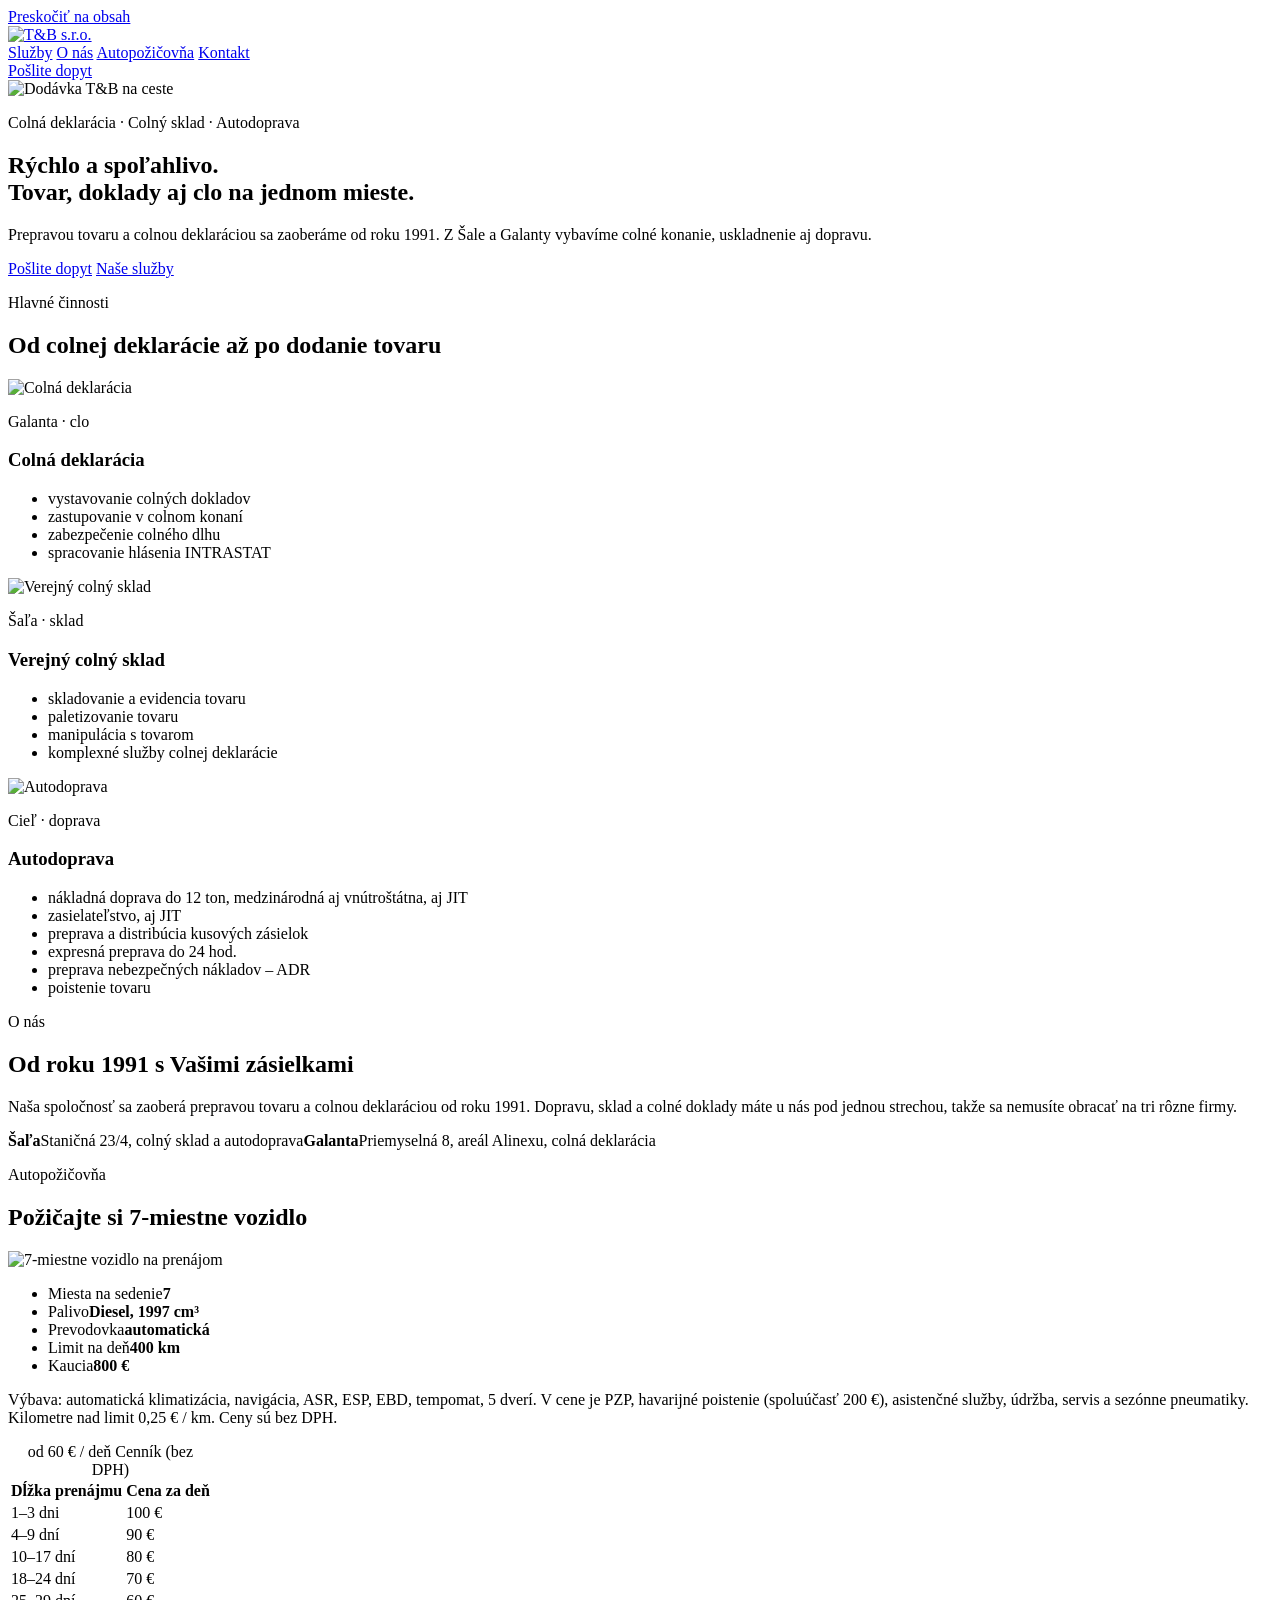
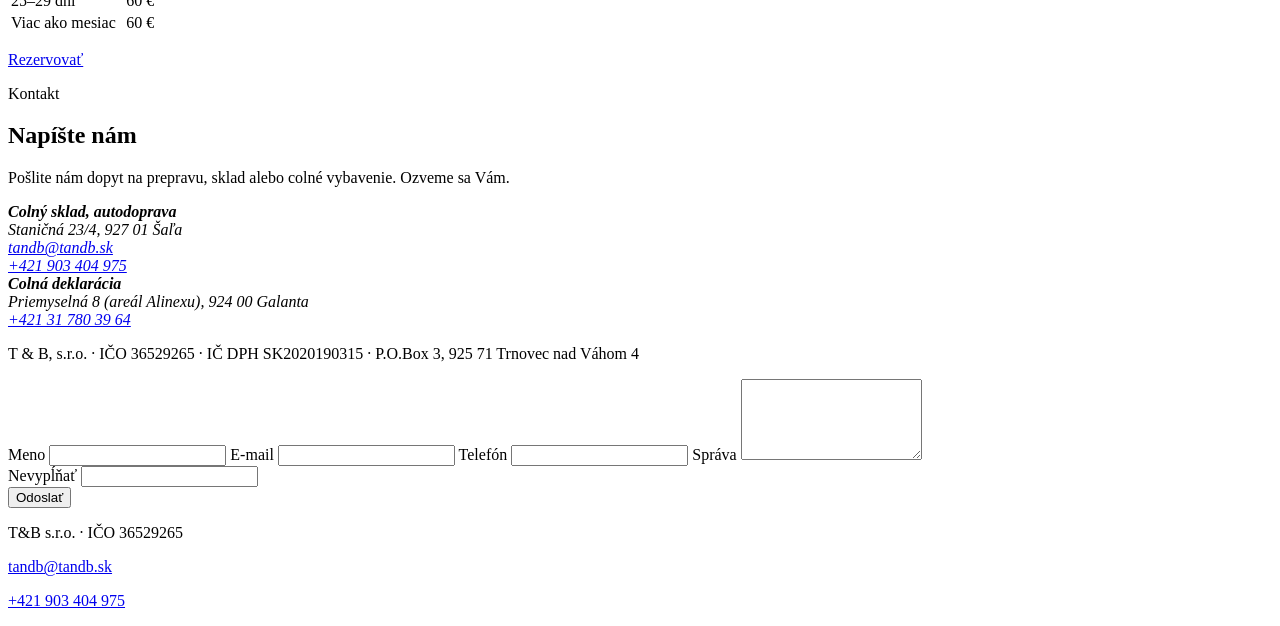
==== index.html @ d5972167 "build 2026-10-16 08:16" ====
<!doctype html>
<html lang="sk">
<head>
<meta charset="utf-8">
<meta name="viewport" content="width=device-width, initial-scale=1">
<title>T&amp;B s.r.o. – colná deklarácia, colný sklad a autodoprava, Šaľa</title>
<meta name="description" content="T&amp;B s.r.o., Šaľa a Galanta: colná deklarácia, verejný colný sklad a autodoprava do 12 ton, medzinárodná aj vnútroštátna, od roku 1991.">
<meta name="robots" content="noindex, nofollow">
<meta name="theme-color" content="#1a1c20">
<link rel="canonical" href="https://webhunter-navrhy.github.io/sk-tandb/">
<meta property="og:type" content="website">
<meta property="og:locale" content="sk_SK">
<meta property="og:title" content="T&amp;B s.r.o. – colná deklarácia, colný sklad a autodoprava, Šaľa">
<meta property="og:description" content="T&amp;B s.r.o., Šaľa a Galanta: colná deklarácia, verejný colný sklad a autodoprava do 12 ton, medzinárodná aj vnútroštátna, od roku 1991.">
<meta property="og:url" content="https://webhunter-navrhy.github.io/sk-tandb/">
<meta property="og:image" content="https://webhunter-navrhy.github.io/sk-tandb/og.jpg">
<meta property="og:image:width" content="1200"><meta property="og:image:height" content="630">
<meta name="twitter:card" content="summary_large_image">
<link rel="stylesheet" href="/sk-tandb/css/style.css?v=8f27f70ff4">

<script type="application/ld+json">{"@context": "https://schema.org", "@type": "LocalBusiness", "name": "T&B s.r.o.", "url": "https://webhunter-navrhy.github.io/sk-tandb/", "description": "T&B s.r.o., Šaľa a Galanta: colná deklarácia, verejný colný sklad a autodoprava do 12 ton, medzinárodná aj vnútroštátna, od roku 1991.", "telephone": "+421 903 404 975", "email": "tandb@tandb.sk", "address": {"@type": "PostalAddress", "streetAddress": "Staničná 23/4", "postalCode": "927 01", "addressLocality": "Šaľa", "addressCountry": "SK"}, "taxID": "36529265", "logo": "https://webhunter-navrhy.github.io/sk-tandb/logo.png", "image": "https://webhunter-navrhy.github.io/sk-tandb/og.jpg"}</script>
</head>
<body>
<a class="skip" href="#obsah">Preskočiť na obsah</a>
<header class="hlavicka">
  <div class="wrap">
    <a href="/sk-tandb/" class="logo"><img src="/sk-tandb/logo.png" alt="T&amp;B s.r.o." height="40"></a>
    <nav aria-label="Hlavné menu">
      <a href="#sluzby">Služby</a> <a href="#o-nas">O nás</a> <a href="#autopozicovna">Autopožičovňa</a> <a href="#kontakt">Kontakt</a> 
    </nav>
    <a class="tlacitko cta" href="#kontakt">Pošlite dopyt</a>
  </div>
</header>
<main id="obsah">

<section class="hero">
  <div class="hero-foto"><img src="/sk-tandb/img/vozidlo-1920.webp" srcset="/sk-tandb/img/vozidlo-640.webp 640w, /sk-tandb/img/vozidlo-1280.webp 1280w, /sk-tandb/img/vozidlo-1920.webp 1920w" sizes="100vw" width="1920" height="400" alt="Dodávka T&amp;B na ceste" loading="eager" fetchpriority="high" decoding="async"></div>
  <div class="wrap hero-text">
    <p class="kicker">Colná deklarácia · Colný sklad · Autodoprava</p>
    <h1>Rýchlo a spoľahlivo.<br>Tovar, doklady aj clo na jednom mieste.</h1>
    <p class="lead">Prepravou tovaru a colnou deklaráciou sa zaoberáme od roku 1991. Z Šale a Galanty vybavíme colné konanie, uskladnenie aj dopravu.</p>
    <p><a class="tlacitko" href="#kontakt">Pošlite dopyt</a> <a class="tlacitko druhe" href="#sluzby">Naše služby</a></p>
  </div>
</section>

<section class="sekce" id="sluzby">
  <div class="wrap">
    <p class="kicker">Hlavné činnosti</p>
    <h2>Od colnej deklarácie až po dodanie tovaru</h2>
    <div class="trasa">
      <article class="stanica">
        <img src="/sk-tandb/img/colna-350.webp" srcset="/sk-tandb/img/colna-350.webp 350w" sizes="(min-width: 56rem) 22rem, 100vw" width="350" height="350" alt="Colná deklarácia" loading="lazy" decoding="async">
        <p class="zastavka">Galanta · clo</p>
        <h3>Colná deklarácia</h3>
        <ul role="list">
          <li>vystavovanie colných dokladov</li>
          <li>zastupovanie v colnom konaní</li>
          <li>zabezpečenie colného dlhu</li>
          <li>spracovanie hlásenia INTRASTAT</li>
        </ul>
      </article>
      <article class="stanica">
        <img src="/sk-tandb/img/sklad-350.webp" srcset="/sk-tandb/img/sklad-350.webp 350w" sizes="(min-width: 56rem) 22rem, 100vw" width="350" height="350" alt="Verejný colný sklad" loading="lazy" decoding="async">
        <p class="zastavka">Šaľa · sklad</p>
        <h3>Verejný colný sklad</h3>
        <ul role="list">
          <li>skladovanie a evidencia tovaru</li>
          <li>paletizovanie tovaru</li>
          <li>manipulácia s tovarom</li>
          <li>komplexné služby colnej deklarácie</li>
        </ul>
      </article>
      <article class="stanica">
        <img src="/sk-tandb/img/doprava-350.webp" srcset="/sk-tandb/img/doprava-350.webp 350w" sizes="(min-width: 56rem) 22rem, 100vw" width="350" height="350" alt="Autodoprava" loading="lazy" decoding="async">
        <p class="zastavka">Cieľ · doprava</p>
        <h3>Autodoprava</h3>
        <ul role="list">
          <li>nákladná doprava do 12 ton, medzinárodná aj vnútroštátna, aj JIT</li>
          <li>zasielateľstvo, aj JIT</li>
          <li>preprava a distribúcia kusových zásielok</li>
          <li>expresná preprava do 24 hod.</li>
          <li>preprava nebezpečných nákladov – ADR</li>
          <li>poistenie tovaru</li>
        </ul>
      </article>
    </div>
  </div>
</section>

<section class="sekce o-nas" id="o-nas">
  <div class="wrap dva">
    <div>
      <p class="kicker">O nás</p>
      <h2>Od roku 1991 s Vašimi zásielkami</h2>
    </div>
    <div>
      <p>Naša spoločnosť sa zaoberá prepravou tovaru a colnou deklaráciou od roku 1991. Dopravu, sklad a colné doklady máte u nás pod jednou strechou, takže sa nemusíte obracať na tri rôzne firmy.</p>
      <p class="adresy"><span><b>Šaľa</b>Staničná 23/4, colný sklad a autodoprava</span><span><b>Galanta</b>Priemyselná 8, areál Alinexu, colná deklarácia</span></p>
    </div>
  </div>
</section>

<section class="sekce" id="autopozicovna">
  <div class="wrap">
    <p class="kicker">Autopožičovňa</p>
    <h2>Požičajte si 7‑miestne&nbsp;vozidlo</h2>
    <div class="dva">
      <div>
        <img src="/sk-tandb/img/vozidlo-1920.webp" srcset="/sk-tandb/img/vozidlo-640.webp 640w, /sk-tandb/img/vozidlo-1280.webp 1280w, /sk-tandb/img/vozidlo-1920.webp 1920w" sizes="(min-width: 56rem) 34rem, 100vw" width="1920" height="400" alt="7-miestne vozidlo na prenájom" loading="lazy" decoding="async">
        <ul role="list" class="fakty">
          <li><span>Miesta na sedenie</span><b>7</b></li>
          <li><span>Palivo</span><b>Diesel, 1997 cm³</b></li>
          <li><span>Prevodovka</span><b>automatická</b></li>
          <li><span>Limit na deň</span><b>400 km</b></li>
          <li><span>Kaucia</span><b>800 €</b></li>
        </ul>
        <p class="poznamka">Výbava: automatická klimatizácia, navigácia, ASR, ESP, EBD, tempomat, 5 dverí. V cene je PZP, havarijné poistenie (spoluúčasť 200 €), asistenčné služby, údržba, servis a sezónne pneumatiky. Kilometre nad limit 0,25 € / km. Ceny sú bez DPH.</p>
      </div>
      <table class="cennik">
        <caption><span class="velka-cena">od 60 € / deň</span> Cenník (bez DPH)</caption>
        <thead><tr><th scope="col">Dĺžka prenájmu</th><th scope="col">Cena za deň</th></tr></thead>
        <tbody>
          <tr><td>1–3 dni</td><td>100 €</td></tr>
          <tr><td>4–9 dní</td><td>90 €</td></tr>
          <tr><td>10–17 dní</td><td>80 €</td></tr>
          <tr><td>18–24 dní</td><td>70 €</td></tr>
          <tr><td>25–29 dní</td><td>60 €</td></tr>
          <tr><td>Viac ako mesiac</td><td>60 €</td></tr>
        </tbody>
      </table>
      <p><a class="tlacitko" href="#kontakt">Rezervovať</a></p>
    </div>
  </div>
</section>

<section class="sekce svetla" id="kontakt">
  <div class="wrap dva">
    <div>
      <p class="kicker">Kontakt</p>
      <h2>Napíšte nám</h2>
      <p>Pošlite nám dopyt na prepravu, sklad alebo colné vybavenie. Ozveme sa Vám.</p>
      <address>
        <strong>Colný sklad, autodoprava</strong><br>
        Staničná 23/4, 927 01 Šaľa<br>
        <a href="mailto:tandb@tandb.sk">tandb@tandb.sk</a><br>
        <a href="tel:+421903404975">+421 903 404 975</a>
      </address>
      <address>
        <strong>Colná deklarácia</strong><br>
        Priemyselná 8 (areál Alinexu), 924 00 Galanta<br>
        <a href="tel:+421317803964">+421 31 780 39 64</a>
      </address>
      <p class="poznamka">T & B, s.r.o. · IČO 36529265 · IČ DPH SK2020190315 · P.O.Box 3, 925 71 Trnovec nad Váhom 4</p>
    </div>
    <div>
<form class="formular" method="post"  data-endpoint="" data-demo="1">
  <label>Meno <input name="jmeno" autocomplete="name" required></label>
  <label>E-mail <input name="email" type="email" autocomplete="email" required></label>
  <label>Telefón <input name="telefon" type="tel" autocomplete="tel"></label>
  <label>Správa <textarea name="zprava" rows="5" required></textarea></label>
  <div class="past" aria-hidden="true"><label>Nevypĺňať <input name="_gotcha" tabindex="-1" autocomplete="off"></label></div>
  <input type="hidden" name="_subject" value="Dopyt z webu">
  <button type="submit">Odoslať</button>
  <p class="formular-stav" role="status" aria-live="polite"></p>
</form></div>
  </div>
</section>

</main>
<footer class="paticka">
  <div class="wrap">
    <p>T&amp;B s.r.o. · IČO 36529265</p>
    <p><a href="mailto:tandb@tandb.sk">tandb@tandb.sk</a></p>
    <p><a href="tel:+421903404975">+421 903 404 975</a></p>
  </div>
</footer>
<script src="/sk-tandb/js/main.js?v=9ddfc36d74" defer></script>
</body>
</html>
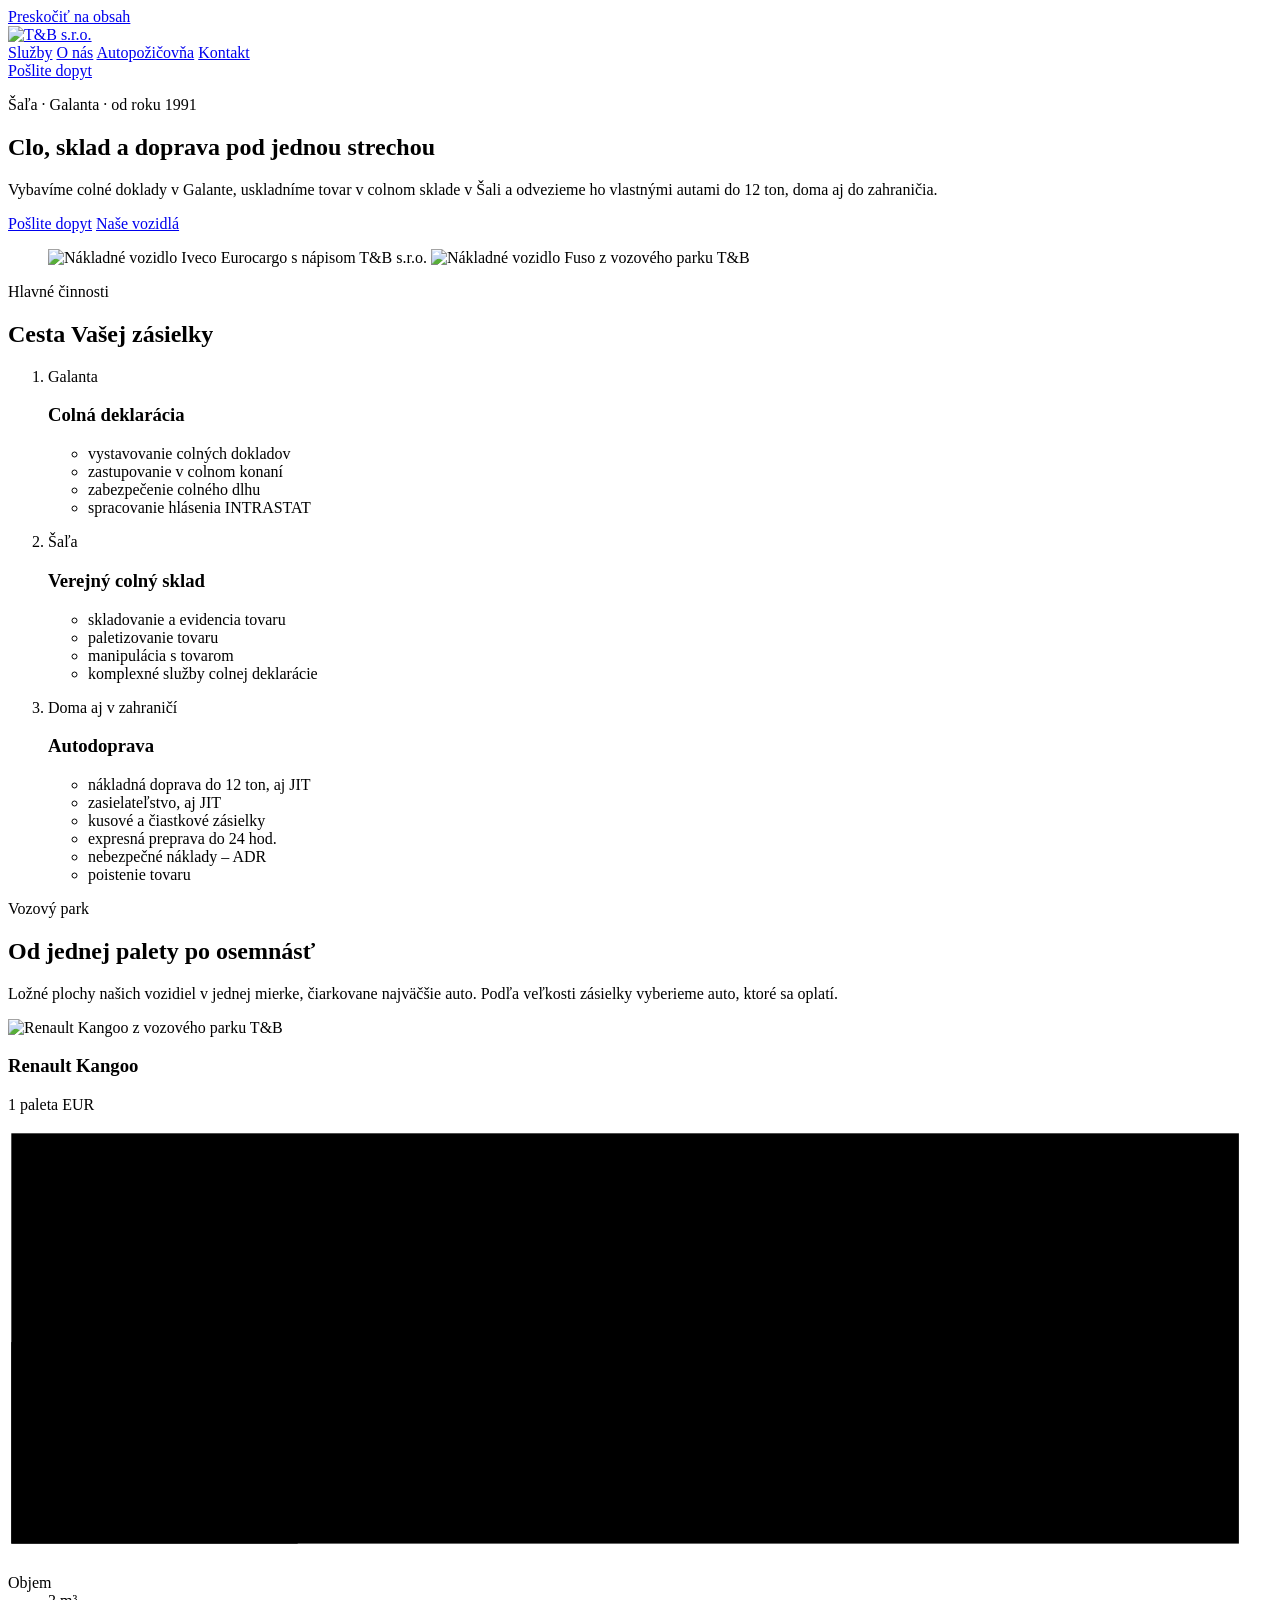
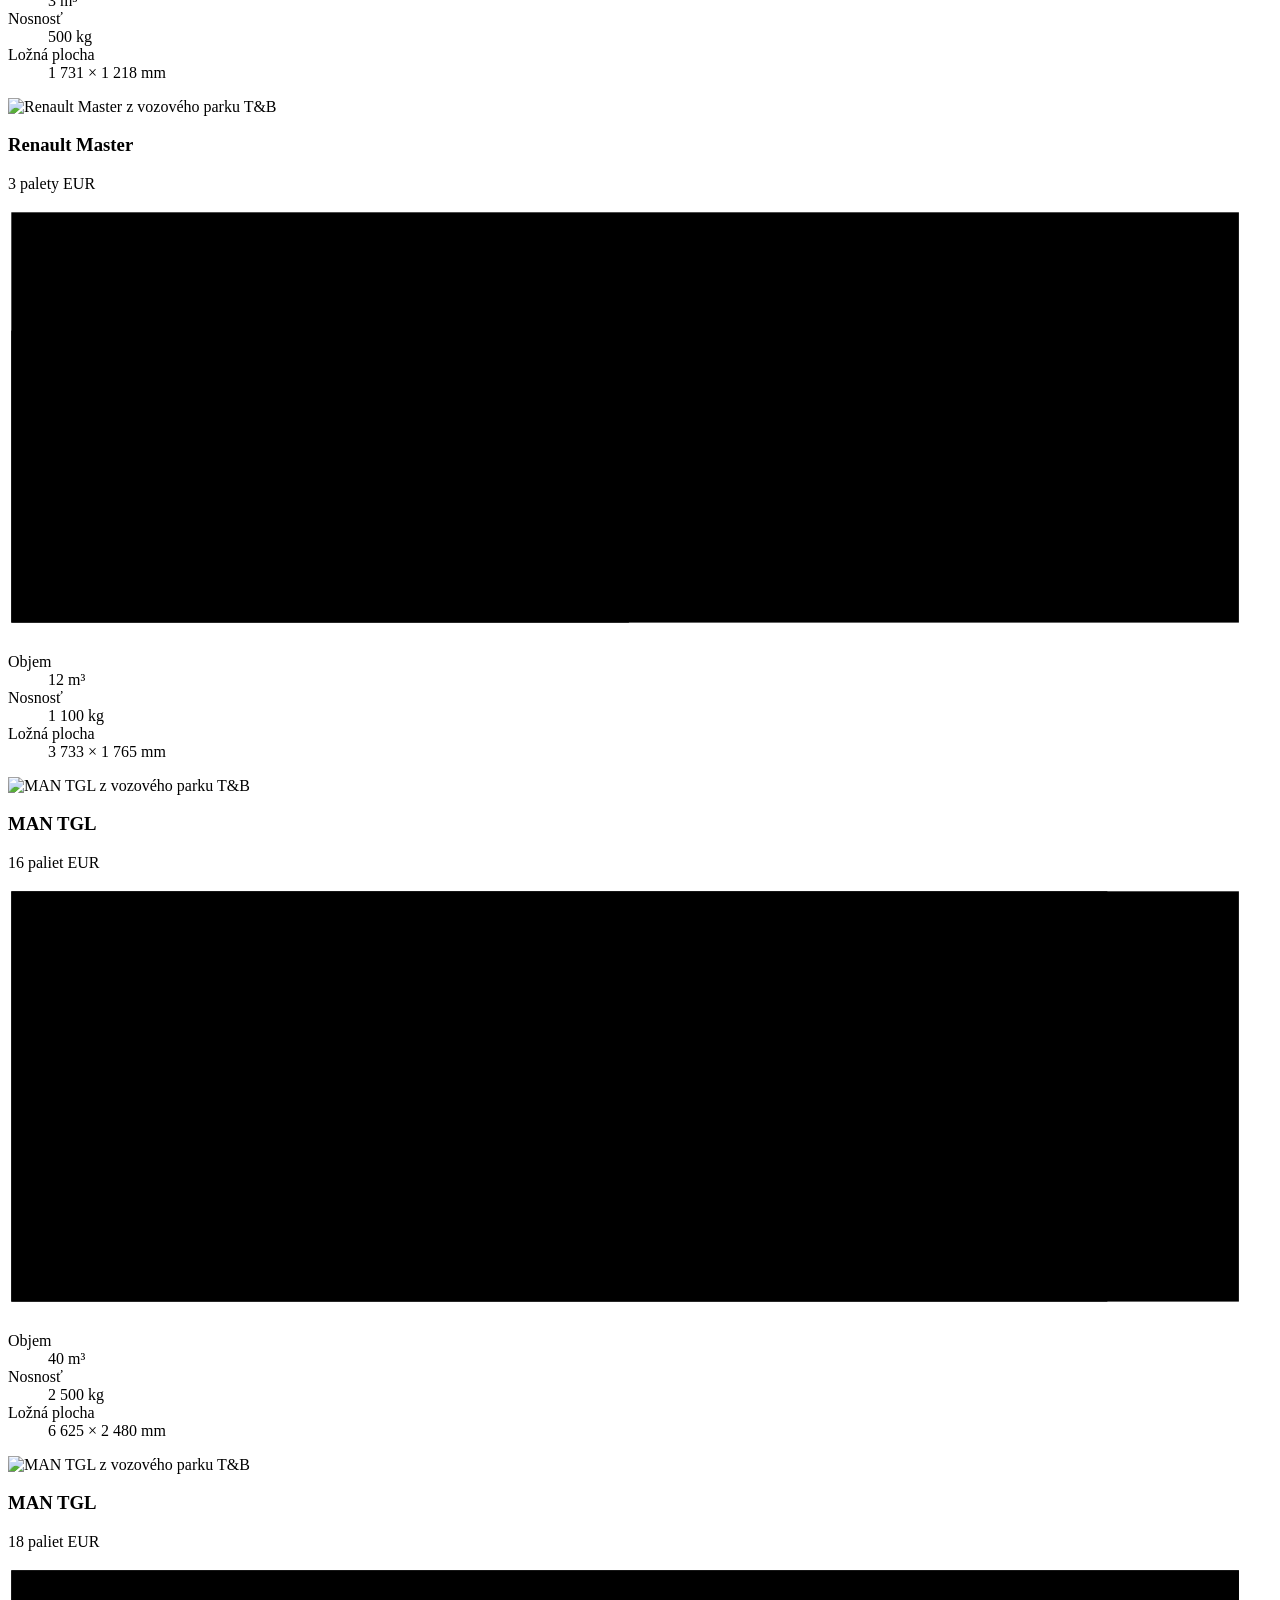
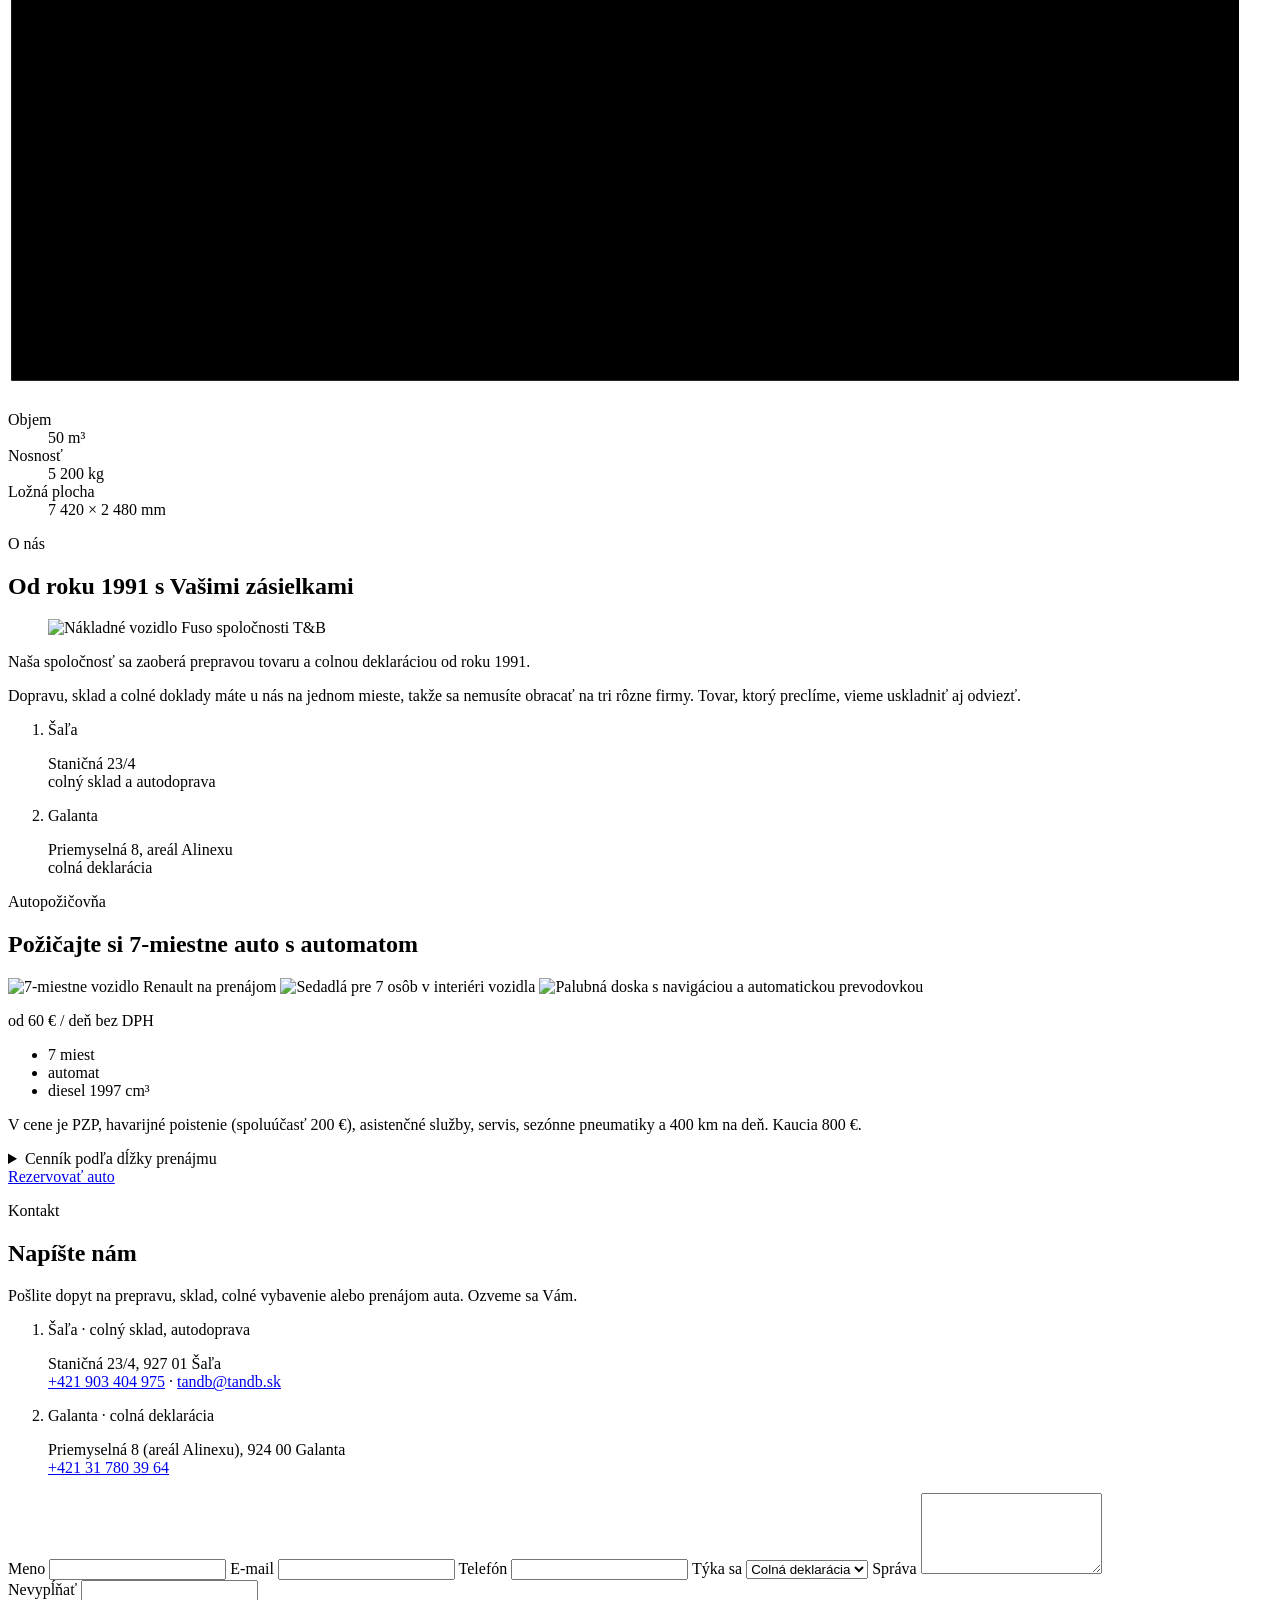
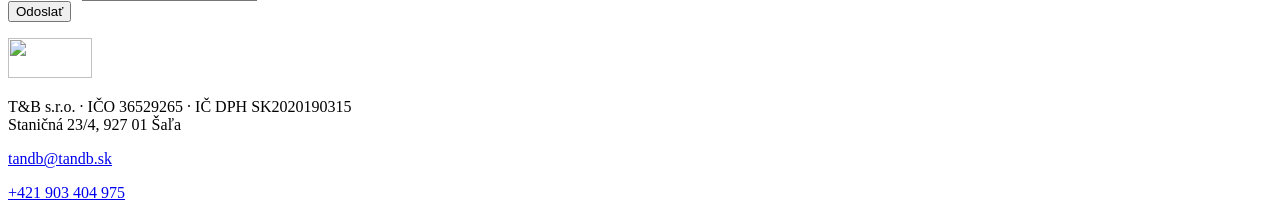
==== commit d84ff8c4: "build 2026-10-18 14:28" ====
--- a/index.html
+++ b/index.html
@@ -16,7 +16,7 @@
 <meta property="og:image" content="https://webhunter-navrhy.github.io/sk-tandb/og.jpg">
 <meta property="og:image:width" content="1200"><meta property="og:image:height" content="630">
 <meta name="twitter:card" content="summary_large_image">
-<link rel="stylesheet" href="/sk-tandb/css/style.css?v=8f27f70ff4">
+<link rel="stylesheet" href="/sk-tandb/css/style.css?v=8b73d7fb8b">
 
 <script type="application/ld+json">{"@context": "https://schema.org", "@type": "LocalBusiness", "name": "T&B s.r.o.", "url": "https://webhunter-navrhy.github.io/sk-tandb/", "description": "T&B s.r.o., Šaľa a Galanta: colná deklarácia, verejný colný sklad a autodoprava do 12 ton, medzinárodná aj vnútroštátna, od roku 1991.", "telephone": "+421 903 404 975", "email": "tandb@tandb.sk", "address": {"@type": "PostalAddress", "streetAddress": "Staničná 23/4", "postalCode": "927 01", "addressLocality": "Šaľa", "addressCountry": "SK"}, "taxID": "36529265", "logo": "https://webhunter-navrhy.github.io/sk-tandb/logo.png", "image": "https://webhunter-navrhy.github.io/sk-tandb/og.jpg"}</script>
 </head>
@@ -34,55 +34,216 @@
 <main id="obsah">
 
 <section class="hero">
-  <div class="hero-foto"><img src="/sk-tandb/img/vozidlo-1920.webp" srcset="/sk-tandb/img/vozidlo-640.webp 640w, /sk-tandb/img/vozidlo-1280.webp 1280w, /sk-tandb/img/vozidlo-1920.webp 1920w" sizes="100vw" width="1920" height="400" alt="Dodávka T&amp;B na ceste" loading="eager" fetchpriority="high" decoding="async"></div>
-  <div class="wrap hero-text">
-    <p class="kicker">Colná deklarácia · Colný sklad · Autodoprava</p>
-    <h1>Rýchlo a spoľahlivo.<br>Tovar, doklady aj clo na jednom mieste.</h1>
-    <p class="lead">Prepravou tovaru a colnou deklaráciou sa zaoberáme od roku 1991. Z Šale a Galanty vybavíme colné konanie, uskladnenie aj dopravu.</p>
-    <p><a class="tlacitko" href="#kontakt">Pošlite dopyt</a> <a class="tlacitko druhe" href="#sluzby">Naše služby</a></p>
+  <div class="wrap hero-mriezka">
+    <div class="hero-text">
+      <p class="kicker">Šaľa · Galanta · od roku 1991</p>
+      <h1>Clo, sklad a&nbsp;doprava pod jednou strechou</h1>
+      <p class="lead">Vybavíme colné doklady v&nbsp;Galante, uskladníme tovar v&nbsp;colnom sklade v&nbsp;Šali a&nbsp;odvezieme ho vlastnými autami do 12&nbsp;ton, doma aj do zahraničia.</p>
+      <p class="akcie"><a class="tlacitko" href="#kontakt">Pošlite dopyt</a> <a class="tlacitko druhe" href="#vozidla">Naše vozidlá</a></p>
+    </div>
+    <figure class="hero-foto">
+      <img src="/sk-tandb/img/iveco-500.webp" srcset="/sk-tandb/img/iveco-500.webp 500w" sizes="(min-width: 56rem) 30rem, 50vw" width="500" height="500" alt="Nákladné vozidlo Iveco Eurocargo s nápisom T&amp;B s.r.o." loading="eager" fetchpriority="high" decoding="async">
+      <img src="/sk-tandb/img/fuso-500.webp" srcset="/sk-tandb/img/fuso-500.webp 500w" sizes="50vw" width="500" height="500" alt="Nákladné vozidlo Fuso z vozového parku T&amp;B" class="len-mobil" loading="lazy" decoding="async">
+    </figure>
   </div>
 </section>
 
 <section class="sekce" id="sluzby">
   <div class="wrap">
     <p class="kicker">Hlavné činnosti</p>
-    <h2>Od colnej deklarácie až po dodanie tovaru</h2>
-    <div class="trasa">
-      <article class="stanica">
-        <img src="/sk-tandb/img/colna-350.webp" srcset="/sk-tandb/img/colna-350.webp 350w" sizes="(min-width: 56rem) 22rem, 100vw" width="350" height="350" alt="Colná deklarácia" loading="lazy" decoding="async">
-        <p class="zastavka">Galanta · clo</p>
+    <h2>Cesta Vašej zásielky</h2>
+    <ol class="trasa trasa-3" role="list">
+      <li class="zastavka">
+        <span class="bod" aria-hidden="true"></span>
+        <p class="miesto">Galanta</p>
         <h3>Colná deklarácia</h3>
         <ul role="list">
           <li>vystavovanie colných dokladov</li>
-          <li>zastupovanie v colnom konaní</li>
+          <li>zastupovanie v&nbsp;colnom konaní</li>
           <li>zabezpečenie colného dlhu</li>
           <li>spracovanie hlásenia INTRASTAT</li>
         </ul>
-      </article>
-      <article class="stanica">
-        <img src="/sk-tandb/img/sklad-350.webp" srcset="/sk-tandb/img/sklad-350.webp 350w" sizes="(min-width: 56rem) 22rem, 100vw" width="350" height="350" alt="Verejný colný sklad" loading="lazy" decoding="async">
-        <p class="zastavka">Šaľa · sklad</p>
+      </li>
+      <li class="zastavka">
+        <span class="bod" aria-hidden="true"></span>
+        <p class="miesto">Šaľa</p>
         <h3>Verejný colný sklad</h3>
         <ul role="list">
-          <li>skladovanie a evidencia tovaru</li>
+          <li>skladovanie a&nbsp;evidencia tovaru</li>
           <li>paletizovanie tovaru</li>
-          <li>manipulácia s tovarom</li>
+          <li>manipulácia s&nbsp;tovarom</li>
           <li>komplexné služby colnej deklarácie</li>
         </ul>
-      </article>
-      <article class="stanica">
-        <img src="/sk-tandb/img/doprava-350.webp" srcset="/sk-tandb/img/doprava-350.webp 350w" sizes="(min-width: 56rem) 22rem, 100vw" width="350" height="350" alt="Autodoprava" loading="lazy" decoding="async">
-        <p class="zastavka">Cieľ · doprava</p>
+      </li>
+      <li class="zastavka">
+        <span class="bod" aria-hidden="true"></span>
+        <p class="miesto">Doma aj v&nbsp;zahraničí</p>
         <h3>Autodoprava</h3>
         <ul role="list">
-          <li>nákladná doprava do 12 ton, medzinárodná aj vnútroštátna, aj JIT</li>
+          <li>nákladná doprava do 12&nbsp;ton, aj JIT</li>
           <li>zasielateľstvo, aj JIT</li>
-          <li>preprava a distribúcia kusových zásielok</li>
-          <li>expresná preprava do 24 hod.</li>
-          <li>preprava nebezpečných nákladov – ADR</li>
+          <li>kusové a&nbsp;čiastkové zásielky</li>
+          <li>expresná preprava do 24&nbsp;hod.</li>
+          <li>nebezpečné náklady – ADR</li>
           <li>poistenie tovaru</li>
         </ul>
+      </li>
+    </ol>
+  </div>
+</section>
+
+<section class="sekce vozidla" id="vozidla">
+  <div class="wrap">
+    <div class="hlava-sekcie">
+      <div>
+        <p class="kicker">Vozový park</p>
+        <h2>Od jednej palety po osemnásť</h2>
+      </div>
+      <p>Ložné plochy našich vozidiel v&nbsp;jednej mierke, čiarkovane najväčšie auto. Podľa veľkosti zásielky vyberieme auto, ktoré sa oplatí.</p>
+    </div>
+    <div class="flotila">
+      
+      
+      <article class="vozidlo">
+        <img src="/sk-tandb/img/renault-kangoo-500.webp" srcset="/sk-tandb/img/renault-kangoo-500.webp 500w" sizes="(min-width: 72rem) 17rem, (min-width: 40rem) 45vw, 100vw" width="500" height="500" alt="Renault Kangoo z vozového parku T&amp;B" loading="lazy" decoding="async">
+        <h3>Renault Kangoo</h3>
+        <p class="palety">1 paleta EUR</p>
+        <svg class="plan" viewBox="-20 -20 7640 2560" preserveAspectRatio="xMinYMax meet" role="img" aria-label="Ložná plocha 1731 × 1218 mm, 1 paleta EUR">
+          <rect x="0" y="0" width="7420" height="2480" class="mierka"/>
+          <rect x="0" y="1262" width="1731" height="1218" class="lozna"/>
+          
+          <rect x="40" y="1302" width="1120" height="720" class="paleta"/>
+          
+        </svg>
+        <dl class="parametre">
+          <div><dt>Objem</dt><dd>3 m³</dd></div>
+          <div><dt>Nosnosť</dt><dd>500 kg</dd></div>
+          <div><dt>Ložná plocha</dt><dd>1 731 × 1 218 mm</dd></div>
+        </dl>
       </article>
+      
+      <article class="vozidlo">
+        <img src="/sk-tandb/img/renault-master-500.webp" srcset="/sk-tandb/img/renault-master-500.webp 500w" sizes="(min-width: 72rem) 17rem, (min-width: 40rem) 45vw, 100vw" width="500" height="500" alt="Renault Master z vozového parku T&amp;B" loading="lazy" decoding="async">
+        <h3>Renault Master</h3>
+        <p class="palety">3 palety EUR</p>
+        <svg class="plan" viewBox="-20 -20 7640 2560" preserveAspectRatio="xMinYMax meet" role="img" aria-label="Ložná plocha 3733 × 1765 mm, 3 palety EUR">
+          <rect x="0" y="0" width="7420" height="2480" class="mierka"/>
+          <rect x="0" y="715" width="3733" height="1765" class="lozna"/>
+          
+          <rect x="40" y="755" width="720" height="1120" class="paleta"/>
+          
+          <rect x="840" y="755" width="720" height="1120" class="paleta"/>
+          
+          <rect x="1640" y="755" width="720" height="1120" class="paleta"/>
+          
+        </svg>
+        <dl class="parametre">
+          <div><dt>Objem</dt><dd>12 m³</dd></div>
+          <div><dt>Nosnosť</dt><dd>1 100 kg</dd></div>
+          <div><dt>Ložná plocha</dt><dd>3 733 × 1 765 mm</dd></div>
+        </dl>
+      </article>
+      
+      <article class="vozidlo">
+        <img src="/sk-tandb/img/man-tgl-500.webp" srcset="/sk-tandb/img/man-tgl-500.webp 500w" sizes="(min-width: 72rem) 17rem, (min-width: 40rem) 45vw, 100vw" width="500" height="500" alt="MAN TGL z vozového parku T&amp;B" loading="lazy" decoding="async">
+        <h3>MAN TGL</h3>
+        <p class="palety">16 paliet EUR</p>
+        <svg class="plan" viewBox="-20 -20 7640 2560" preserveAspectRatio="xMinYMax meet" role="img" aria-label="Ložná plocha 6625 × 2480 mm, 16 paliet EUR">
+          <rect x="0" y="0" width="7420" height="2480" class="mierka"/>
+          <rect x="0" y="0" width="6625" height="2480" class="lozna"/>
+          
+          <rect x="40" y="40" width="720" height="1120" class="paleta"/>
+          
+          <rect x="40" y="1240" width="720" height="1120" class="paleta"/>
+          
+          <rect x="840" y="40" width="720" height="1120" class="paleta"/>
+          
+          <rect x="840" y="1240" width="720" height="1120" class="paleta"/>
+          
+          <rect x="1640" y="40" width="720" height="1120" class="paleta"/>
+          
+          <rect x="1640" y="1240" width="720" height="1120" class="paleta"/>
+          
+          <rect x="2440" y="40" width="720" height="1120" class="paleta"/>
+          
+          <rect x="2440" y="1240" width="720" height="1120" class="paleta"/>
+          
+          <rect x="3240" y="40" width="720" height="1120" class="paleta"/>
+          
+          <rect x="3240" y="1240" width="720" height="1120" class="paleta"/>
+          
+          <rect x="4040" y="40" width="720" height="1120" class="paleta"/>
+          
+          <rect x="4040" y="1240" width="720" height="1120" class="paleta"/>
+          
+          <rect x="4840" y="40" width="720" height="1120" class="paleta"/>
+          
+          <rect x="4840" y="1240" width="720" height="1120" class="paleta"/>
+          
+          <rect x="5640" y="40" width="720" height="1120" class="paleta"/>
+          
+          <rect x="5640" y="1240" width="720" height="1120" class="paleta"/>
+          
+        </svg>
+        <dl class="parametre">
+          <div><dt>Objem</dt><dd>40 m³</dd></div>
+          <div><dt>Nosnosť</dt><dd>2 500 kg</dd></div>
+          <div><dt>Ložná plocha</dt><dd>6 625 × 2 480 mm</dd></div>
+        </dl>
+      </article>
+      
+      <article class="vozidlo">
+        <img src="/sk-tandb/img/man-tgl-2-500.webp" srcset="/sk-tandb/img/man-tgl-2-500.webp 500w" sizes="(min-width: 72rem) 17rem, (min-width: 40rem) 45vw, 100vw" width="500" height="500" alt="MAN TGL z vozového parku T&amp;B" loading="lazy" decoding="async">
+        <h3>MAN TGL</h3>
+        <p class="palety">18 paliet EUR</p>
+        <svg class="plan" viewBox="-20 -20 7640 2560" preserveAspectRatio="xMinYMax meet" role="img" aria-label="Ložná plocha 7420 × 2480 mm, 18 paliet EUR">
+          <rect x="0" y="0" width="7420" height="2480" class="mierka"/>
+          <rect x="0" y="0" width="7420" height="2480" class="lozna"/>
+          
+          <rect x="40" y="40" width="1120" height="720" class="paleta"/>
+          
+          <rect x="40" y="840" width="1120" height="720" class="paleta"/>
+          
+          <rect x="40" y="1640" width="1120" height="720" class="paleta"/>
+          
+          <rect x="1240" y="40" width="1120" height="720" class="paleta"/>
+          
+          <rect x="1240" y="840" width="1120" height="720" class="paleta"/>
+          
+          <rect x="1240" y="1640" width="1120" height="720" class="paleta"/>
+          
+          <rect x="2440" y="40" width="1120" height="720" class="paleta"/>
+          
+          <rect x="2440" y="840" width="1120" height="720" class="paleta"/>
+          
+          <rect x="2440" y="1640" width="1120" height="720" class="paleta"/>
+          
+          <rect x="3640" y="40" width="1120" height="720" class="paleta"/>
+          
+          <rect x="3640" y="840" width="1120" height="720" class="paleta"/>
+          
+          <rect x="3640" y="1640" width="1120" height="720" class="paleta"/>
+          
+          <rect x="4840" y="40" width="1120" height="720" class="paleta"/>
+          
+          <rect x="4840" y="840" width="1120" height="720" class="paleta"/>
+          
+          <rect x="4840" y="1640" width="1120" height="720" class="paleta"/>
+          
+          <rect x="6040" y="40" width="1120" height="720" class="paleta"/>
+          
+          <rect x="6040" y="840" width="1120" height="720" class="paleta"/>
+          
+          <rect x="6040" y="1640" width="1120" height="720" class="paleta"/>
+          
+        </svg>
+        <dl class="parametre">
+          <div><dt>Objem</dt><dd>50 m³</dd></div>
+          <div><dt>Nosnosť</dt><dd>5 200 kg</dd></div>
+          <div><dt>Ložná plocha</dt><dd>7 420 × 2 480 mm</dd></div>
+        </dl>
+      </article>
+      
     </div>
   </div>
 </section>
@@ -91,72 +252,91 @@
   <div class="wrap dva">
     <div>
       <p class="kicker">O nás</p>
-      <h2>Od roku 1991 s Vašimi zásielkami</h2>
-    </div>
-    <div>
-      <p>Naša spoločnosť sa zaoberá prepravou tovaru a colnou deklaráciou od roku 1991. Dopravu, sklad a colné doklady máte u nás pod jednou strechou, takže sa nemusíte obracať na tri rôzne firmy.</p>
-      <p class="adresy"><span><b>Šaľa</b>Staničná 23/4, colný sklad a autodoprava</span><span><b>Galanta</b>Priemyselná 8, areál Alinexu, colná deklarácia</span></p>
-    </div>
-  </div>
-</section>
-
-<section class="sekce" id="autopozicovna">
+      <h2>Od roku 1991 s&nbsp;Vašimi zásielkami</h2>
+      <figure class="foto-o-nas"><img src="/sk-tandb/img/fuso-500.webp" srcset="/sk-tandb/img/fuso-500.webp 500w" sizes="(min-width: 56rem) 28rem, 100vw" width="500" height="500" alt="Nákladné vozidlo Fuso spoločnosti T&amp;B" loading="lazy" decoding="async"></figure>
+    </div>
+    <div class="o-nas-text">
+      <p class="vacsi">Naša spoločnosť sa zaoberá prepravou tovaru a&nbsp;colnou deklaráciou od roku 1991.</p>
+      <p>Dopravu, sklad a&nbsp;colné doklady máte u&nbsp;nás na jednom mieste, takže sa nemusíte obracať na tri rôzne firmy. Tovar, ktorý preclíme, vieme uskladniť aj odviezť.</p>
+      <ol class="trasa trasa-2" role="list">
+        <li class="zastavka">
+          <span class="bod" aria-hidden="true"></span>
+          <p class="miesto">Šaľa</p>
+          <p>Staničná 23/4<br>colný sklad a&nbsp;autodoprava</p>
+        </li>
+        <li class="zastavka">
+          <span class="bod" aria-hidden="true"></span>
+          <p class="miesto">Galanta</p>
+          <p>Priemyselná 8, areál Alinexu<br>colná deklarácia</p>
+        </li>
+      </ol>
+    </div>
+  </div>
+</section>
+
+<section class="sekce pozicovna" id="autopozicovna">
   <div class="wrap">
     <p class="kicker">Autopožičovňa</p>
-    <h2>Požičajte si 7‑miestne&nbsp;vozidlo</h2>
-    <div class="dva">
-      <div>
-        <img src="/sk-tandb/img/vozidlo-1920.webp" srcset="/sk-tandb/img/vozidlo-640.webp 640w, /sk-tandb/img/vozidlo-1280.webp 1280w, /sk-tandb/img/vozidlo-1920.webp 1920w" sizes="(min-width: 56rem) 34rem, 100vw" width="1920" height="400" alt="7-miestne vozidlo na prenájom" loading="lazy" decoding="async">
-        <ul role="list" class="fakty">
-          <li><span>Miesta na sedenie</span><b>7</b></li>
-          <li><span>Palivo</span><b>Diesel, 1997 cm³</b></li>
-          <li><span>Prevodovka</span><b>automatická</b></li>
-          <li><span>Limit na deň</span><b>400 km</b></li>
-          <li><span>Kaucia</span><b>800 €</b></li>
+    <h2>Požičajte si 7‑miestne auto s&nbsp;automatom</h2>
+    <div class="pozicovna-mriezka">
+      <div class="galeria">
+        <img src="/sk-tandb/img/pozicovna-768.webp" srcset="/sk-tandb/img/pozicovna-640.webp 640w, /sk-tandb/img/pozicovna-768.webp 768w" sizes="(min-width: 56rem) 22rem, 62vw" width="768" height="1024" alt="7-miestne vozidlo Renault na prenájom" class="hlavna" loading="lazy" decoding="async">
+        <img src="/sk-tandb/img/pozicovna-interier-768.webp" srcset="/sk-tandb/img/pozicovna-interier-640.webp 640w, /sk-tandb/img/pozicovna-interier-768.webp 768w" sizes="(min-width: 56rem) 11rem, 32vw" width="768" height="1024" alt="Sedadlá pre 7 osôb v interiéri vozidla" loading="lazy" decoding="async">
+        <img src="/sk-tandb/img/pozicovna-palubka-768.webp" srcset="/sk-tandb/img/pozicovna-palubka-640.webp 640w, /sk-tandb/img/pozicovna-palubka-768.webp 768w" sizes="(min-width: 56rem) 11rem, 32vw" width="768" height="1024" alt="Palubná doska s navigáciou a automatickou prevodovkou" loading="lazy" decoding="async">
+      </div>
+      <div class="karta">
+        <p class="cena"><span>od</span> 60&nbsp;€ <span>/ deň bez DPH</span></p>
+        <ul role="list" class="znaky">
+          <li>7 miest</li><li>automat</li><li>diesel 1997&nbsp;cm³</li>
         </ul>
-        <p class="poznamka">Výbava: automatická klimatizácia, navigácia, ASR, ESP, EBD, tempomat, 5 dverí. V cene je PZP, havarijné poistenie (spoluúčasť 200 €), asistenčné služby, údržba, servis a sezónne pneumatiky. Kilometre nad limit 0,25 € / km. Ceny sú bez DPH.</p>
+        <p class="karta-text">V&nbsp;cene je PZP, havarijné poistenie (spoluúčasť 200&nbsp;€), asistenčné služby, servis, sezónne pneumatiky a&nbsp;400&nbsp;km na deň. Kaucia 800&nbsp;€.</p>
+        <details class="cennik">
+          <summary>Cenník podľa dĺžky prenájmu</summary>
+          <table>
+            <thead><tr><th scope="col">Dĺžka prenájmu</th><th scope="col">Cena za deň</th></tr></thead>
+            <tbody>
+              <tr><td>1–3 dni</td><td>100 €</td></tr>
+              <tr><td>4–9 dní</td><td>90 €</td></tr>
+              <tr><td>10–17 dní</td><td>80 €</td></tr>
+              <tr><td>18–24 dní</td><td>70 €</td></tr>
+              <tr><td>25 dní a&nbsp;viac</td><td>60 €</td></tr>
+            </tbody>
+          </table>
+          <p class="poznamka">Ceny sú bez DPH. Kilometre nad limit 0,25&nbsp;€ / km. Výbava: automatická klimatizácia, navigácia, ASR, ESP, EBD, tempomat, 5&nbsp;dverí.</p>
+        </details>
+        <a class="tlacitko" href="#kontakt" data-tema="Autopožičovňa">Rezervovať auto</a>
       </div>
-      <table class="cennik">
-        <caption><span class="velka-cena">od 60 € / deň</span> Cenník (bez DPH)</caption>
-        <thead><tr><th scope="col">Dĺžka prenájmu</th><th scope="col">Cena za deň</th></tr></thead>
-        <tbody>
-          <tr><td>1–3 dni</td><td>100 €</td></tr>
-          <tr><td>4–9 dní</td><td>90 €</td></tr>
-          <tr><td>10–17 dní</td><td>80 €</td></tr>
-          <tr><td>18–24 dní</td><td>70 €</td></tr>
-          <tr><td>25–29 dní</td><td>60 €</td></tr>
-          <tr><td>Viac ako mesiac</td><td>60 €</td></tr>
-        </tbody>
-      </table>
-      <p><a class="tlacitko" href="#kontakt">Rezervovať</a></p>
-    </div>
-  </div>
-</section>
-
-<section class="sekce svetla" id="kontakt">
+    </div>
+  </div>
+</section>
+
+<section class="sekce kontakt" id="kontakt">
   <div class="wrap dva">
     <div>
       <p class="kicker">Kontakt</p>
       <h2>Napíšte nám</h2>
-      <p>Pošlite nám dopyt na prepravu, sklad alebo colné vybavenie. Ozveme sa Vám.</p>
-      <address>
-        <strong>Colný sklad, autodoprava</strong><br>
-        Staničná 23/4, 927 01 Šaľa<br>
-        <a href="mailto:tandb@tandb.sk">tandb@tandb.sk</a><br>
-        <a href="tel:+421903404975">+421 903 404 975</a>
-      </address>
-      <address>
-        <strong>Colná deklarácia</strong><br>
-        Priemyselná 8 (areál Alinexu), 924 00 Galanta<br>
-        <a href="tel:+421317803964">+421 31 780 39 64</a>
-      </address>
-      <p class="poznamka">T & B, s.r.o. · IČO 36529265 · IČ DPH SK2020190315 · P.O.Box 3, 925 71 Trnovec nad Váhom 4</p>
+      <p>Pošlite dopyt na prepravu, sklad, colné vybavenie alebo prenájom auta. Ozveme sa Vám.</p>
+      <ol class="trasa trasa-zvisla" role="list">
+        <li class="zastavka">
+          <span class="bod" aria-hidden="true"></span>
+          <p class="miesto">Šaľa · colný sklad, autodoprava</p>
+          <p>Staničná 23/4, 927&nbsp;01&nbsp;Šaľa<br><a href="tel:+421903404975">+421 903 404 975</a> · <a href="mailto:tandb@tandb.sk">tandb@tandb.sk</a></p>
+        </li>
+        <li class="zastavka">
+          <span class="bod" aria-hidden="true"></span>
+          <p class="miesto">Galanta · colná deklarácia</p>
+          <p>Priemyselná 8 (areál Alinexu), 924&nbsp;00&nbsp;Galanta<br><a href="tel:+421317803964">+421 31 780 39 64</a></p>
+        </li>
+      </ol>
     </div>
     <div>
 <form class="formular" method="post"  data-endpoint="" data-demo="1">
   <label>Meno <input name="jmeno" autocomplete="name" required></label>
   <label>E-mail <input name="email" type="email" autocomplete="email" required></label>
   <label>Telefón <input name="telefon" type="tel" autocomplete="tel"></label>
+  <label>Týka sa <select name="tema">
+    <option>Colná deklarácia</option><option>Colný sklad</option><option>Autodoprava</option><option>Autopožičovňa</option><option>Iné</option>
+  </select></label>
   <label>Správa <textarea name="zprava" rows="5" required></textarea></label>
   <div class="past" aria-hidden="true"><label>Nevypĺňať <input name="_gotcha" tabindex="-1" autocomplete="off"></label></div>
   <input type="hidden" name="_subject" value="Dopyt z webu">
@@ -169,11 +349,12 @@
 </main>
 <footer class="paticka">
   <div class="wrap">
-    <p>T&amp;B s.r.o. · IČO 36529265</p>
+    <img src="/sk-tandb/logo-biele.png" alt="" width="84" height="40" class="logo-paticka">
+    <p>T&amp;B s.r.o. · IČO 36529265 · IČ DPH SK2020190315<br>Staničná 23/4, 927 01 Šaľa</p>
     <p><a href="mailto:tandb@tandb.sk">tandb@tandb.sk</a></p>
     <p><a href="tel:+421903404975">+421 903 404 975</a></p>
   </div>
 </footer>
-<script src="/sk-tandb/js/main.js?v=9ddfc36d74" defer></script>
+<script src="/sk-tandb/js/main.js?v=4f7dee0a69" defer></script>
 </body>
 </html>
